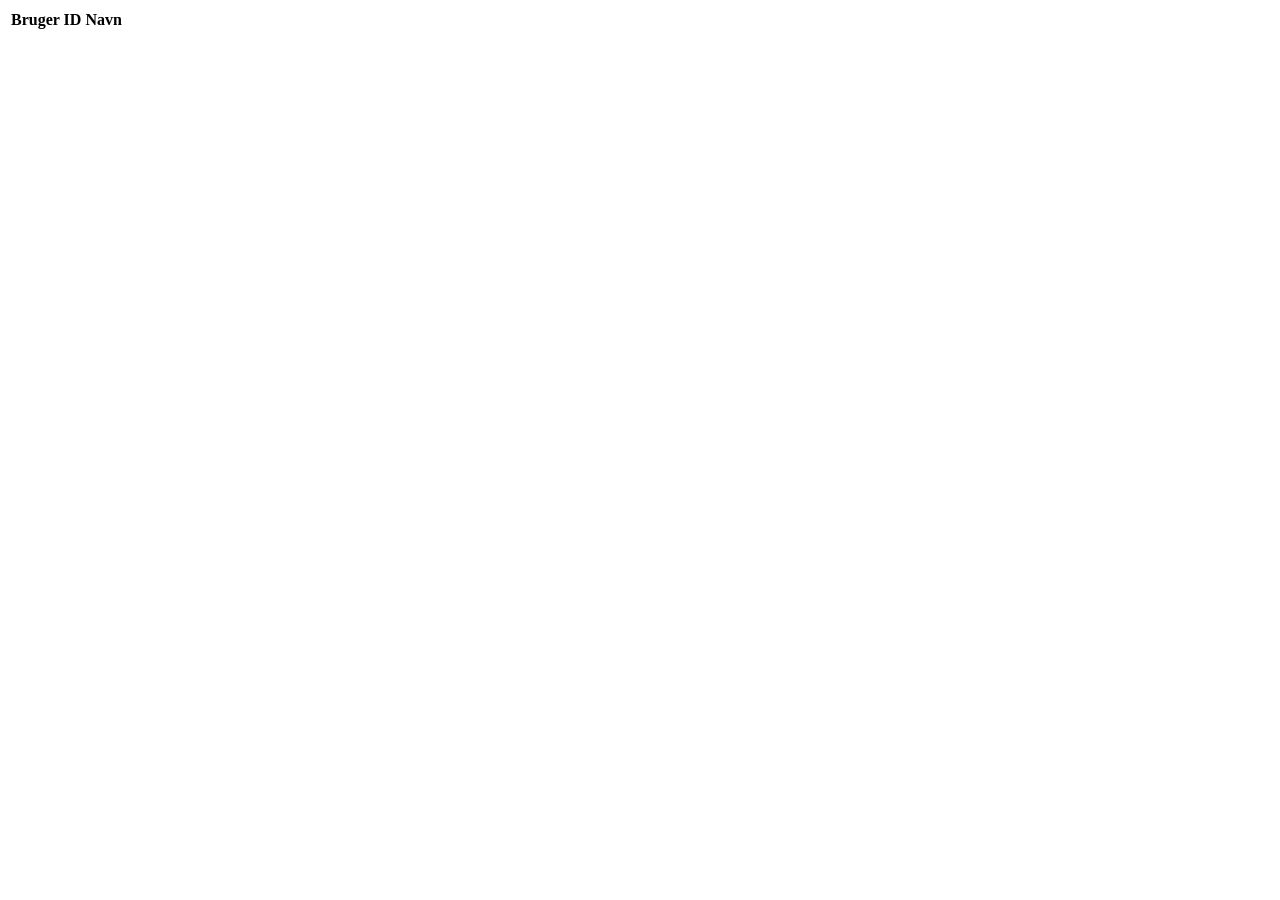
==== target/classes/templates/index.html @ a2222ede "opretter forbindelse til datbasen" ====
<!DOCTYPE html>
<html lang="da" xmlns:th="http://www.thymeleaf.org">
<head>
    <meta charset="UTF-8">
    <title>Brugere</title>
</head>
<body>

<table>
    <thead>
    <tr>
        <th>Bruger ID</th>
        <th>Navn</th>

    </tr>
    </thead>
    <tbody>
    <tr th:each="bruger : ${brugere}">
        <td th:text="${bruger.brugerId}"></td>
        <td th:text="${bruger.navn}"></td>

    </tr>
    </tbody>
</table>

</body>
</html>
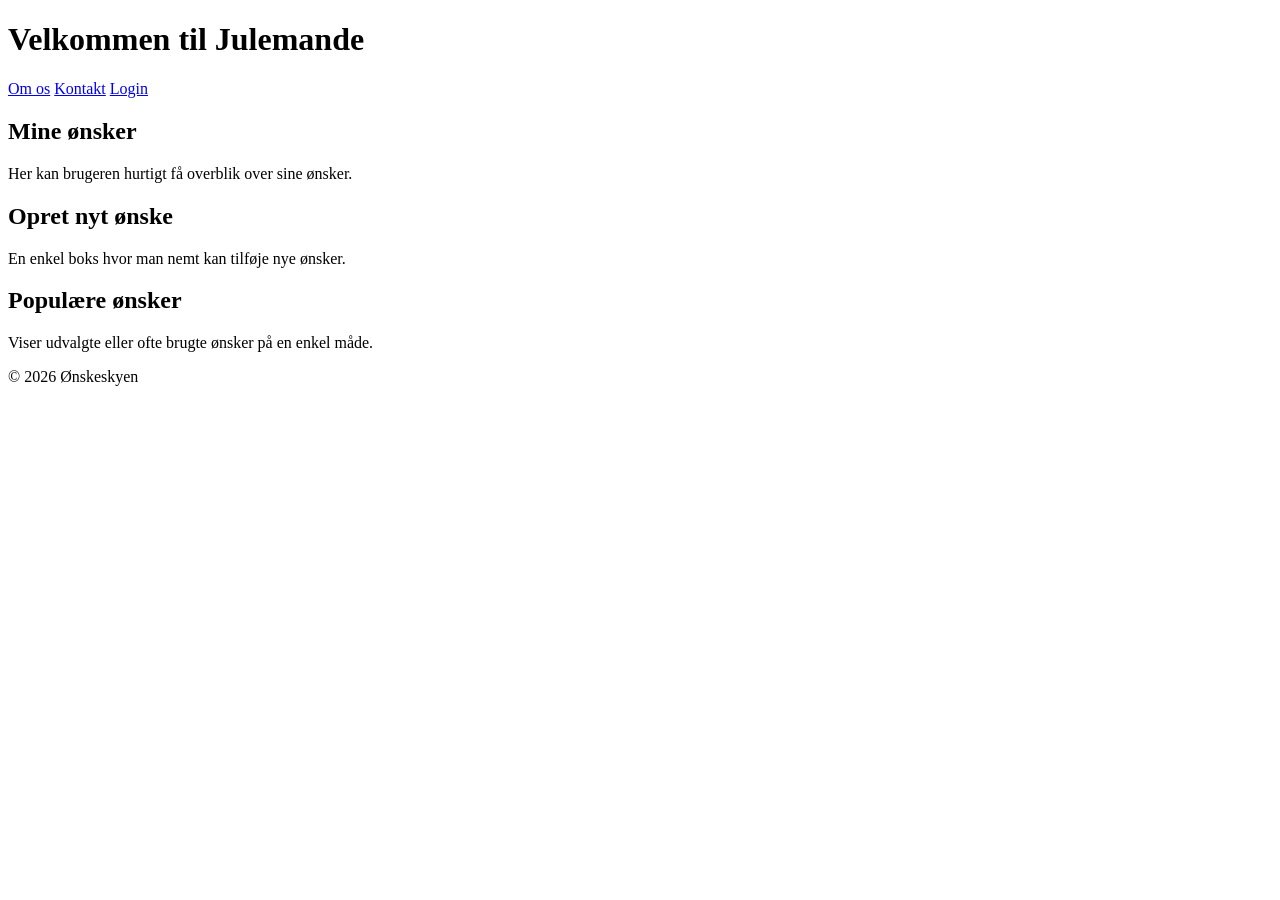
==== commit 04b95516: "yallah" ====
--- a/target/classes/templates/index.html
+++ b/target/classes/templates/index.html
@@ -1,27 +1,44 @@
 <!DOCTYPE html>
-<html lang="da" xmlns:th="http://www.thymeleaf.org">
+<html lang="da">
 <head>
     <meta charset="UTF-8">
-    <title>Brugere</title>
+    <meta name="viewport" content="width=device-width, initial-scale=1.0">
+    <title>Ønskeskyen</title>
+    <link rel="stylesheet" href="/style.css">
 </head>
 <body>
+<header>
+    <div class="top-bar">
+        <h1>Velkommen til Julemande </h1>
+    </div>
+</header>
 
-<table>
-    <thead>
-    <tr>
-        <th>Bruger ID</th>
-        <th>Navn</th>
+<nav>
+    <a href="#">Om os</a>
+    <a href="#">Kontakt</a>
+    <a href="/login" class="login-btn">Login</a>
 
-    </tr>
-    </thead>
-    <tbody>
-    <tr th:each="bruger : ${brugere}">
-        <td th:text="${bruger.brugerId}"></td>
-        <td th:text="${bruger.navn}"></td>
+</nav>
 
-    </tr>
-    </tbody>
-</table>
+<main>
+    <section class="box">
+        <h2>Mine ønsker</h2>
+        <p>Her kan brugeren hurtigt få overblik over sine ønsker.</p>
+    </section>
 
+    <section class="box">
+        <h2>Opret nyt ønske</h2>
+        <p>En enkel boks hvor man nemt kan tilføje nye ønsker.</p>
+    </section>
+
+    <section class="box">
+        <h2>Populære ønsker</h2>
+        <p>Viser udvalgte eller ofte brugte ønsker på en enkel måde.</p>
+    </section>
+</main>
+
+<footer>
+    <p>&copy; 2026 Ønskeskyen</p>
+</footer>
 </body>
 </html>
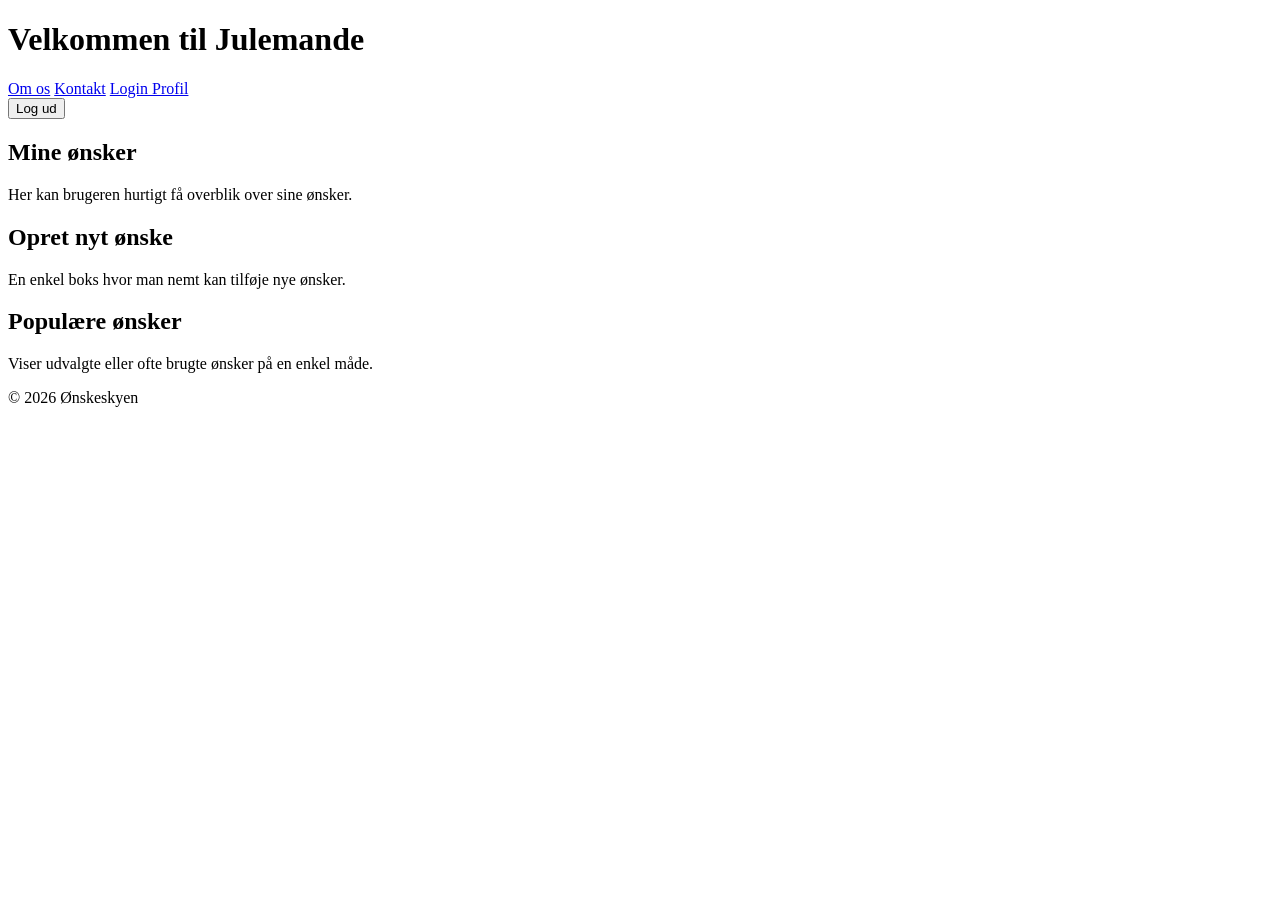
==== commit b489665c: "fixed logout button på forsiden, så den virker" ====
--- a/target/classes/templates/index.html
+++ b/target/classes/templates/index.html
@@ -1,10 +1,10 @@
 <!DOCTYPE html>
-<html lang="da">
+<html lang="da" xmlns:th="http://www.thymeleaf.org">
 <head>
     <meta charset="UTF-8">
     <meta name="viewport" content="width=device-width, initial-scale=1.0">
     <title>Ønskeskyen</title>
-    <link rel="stylesheet" href="/style.css">
+    <link rel="stylesheet" href="/style.css" th:href="@{/style.css}">
 </head>
 <body>
 <header>
@@ -14,10 +14,25 @@
 </header>
 
 <nav>
-    <a href="#">Om os</a>
-    <a href="#">Kontakt</a>
-    <a href="/login" class="login-btn">Login</a>
+    <a href="/om-os" th:href="@{/om-os}">Om os</a>
+    <a href="/kontakt" th:href="@{/kontakt}">Kontakt</a>
 
+    <!-- LOGGED OUT -->
+    <a th:if="${session.brugerId == null}" href="/login" class="login-btn">
+        Login
+    </a>
+
+    <!-- LOGGED IN -->
+    <a th:if="${session.brugerId != null}" href="/profil">
+        Profil
+    </a>
+
+    <!-- LOGOUT -->
+    <div class="nav-right">
+        <form action="/logout" method="post" class="logout-form">
+            <button type="submit" class="nav-link-btn">Log ud</button>
+        </form>
+    </div>
 </nav>
 
 <main>
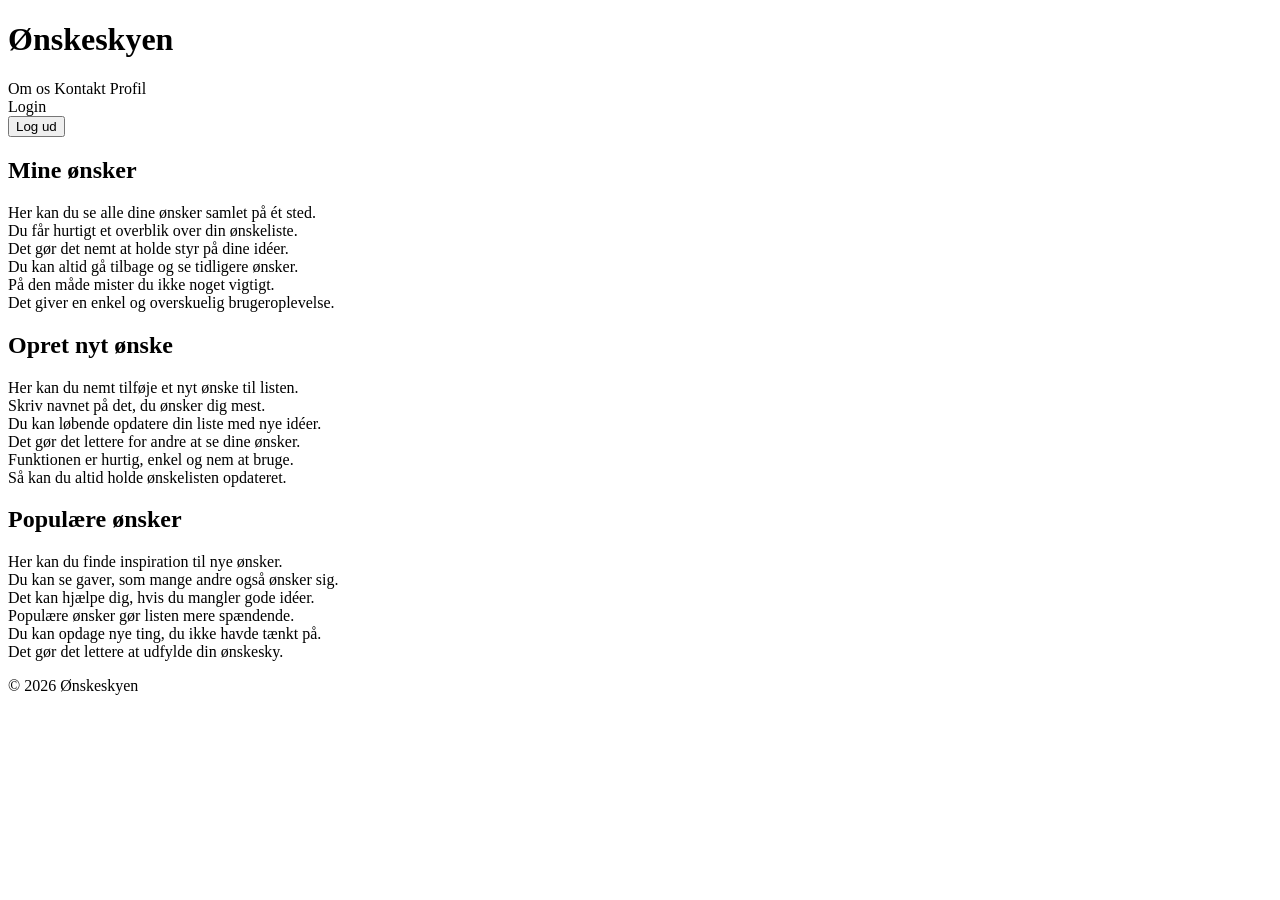
==== commit dbadc734: "jo" ====
--- a/target/classes/templates/index.html
+++ b/target/classes/templates/index.html
@@ -4,33 +4,34 @@
     <meta charset="UTF-8">
     <meta name="viewport" content="width=device-width, initial-scale=1.0">
     <title>Ønskeskyen</title>
-    <link rel="stylesheet" href="/style.css" th:href="@{/style.css}">
+    <link rel="stylesheet" th:href="@{/style.css}">
 </head>
+
 <body>
+
 <header>
     <div class="top-bar">
-        <h1>Velkommen til Julemande </h1>
+        <h1>Ønskeskyen</h1>
     </div>
 </header>
 
-<nav>
-    <a href="/om-os" th:href="@{/om-os}">Om os</a>
-    <a href="/kontakt" th:href="@{/kontakt}">Kontakt</a>
+<nav class="main-nav">
+    <div class="nav-left">
+        <a th:href="@{/om-os}" class="nav-link">Om os</a>
+        <a th:href="@{/kontakt}" class="nav-link">Kontakt</a>
 
-    <!-- LOGGED OUT -->
-    <a th:if="${session.brugerId == null}" href="/login" class="login-btn">
-        Login
-    </a>
+        <a th:if="${session.brugerId != null}" th:href="@{/profil}" class="nav-link">
+            Profil
+        </a>
+    </div>
 
-    <!-- LOGGED IN -->
-    <a th:if="${session.brugerId != null}" href="/profil">
-        Profil
-    </a>
+    <div class="nav-right">
+        <a th:if="${session.brugerId == null}" th:href="@{/login}" class="login-btn">
+            Login
+        </a>
 
-    <!-- LOGOUT -->
-    <div class="nav-right">
-        <form action="/logout" method="post" class="logout-form">
-            <button type="submit" class="nav-link-btn">Log ud</button>
+        <form th:if="${session.brugerId != null}" th:action="@{/logout}" method="post" class="logout-form">
+            <button type="submit" class="nav-link-btn logout">Log ud</button>
         </form>
     </div>
 </nav>
@@ -38,22 +39,44 @@
 <main>
     <section class="box">
         <h2>Mine ønsker</h2>
-        <p>Her kan brugeren hurtigt få overblik over sine ønsker.</p>
+        <p>
+            Her kan du se alle dine ønsker samlet på ét sted.<br>
+            Du får hurtigt et overblik over din ønskeliste.<br>
+            Det gør det nemt at holde styr på dine idéer.<br>
+            Du kan altid gå tilbage og se tidligere ønsker.<br>
+            På den måde mister du ikke noget vigtigt.<br>
+            Det giver en enkel og overskuelig brugeroplevelse.
+        </p>
     </section>
 
     <section class="box">
         <h2>Opret nyt ønske</h2>
-        <p>En enkel boks hvor man nemt kan tilføje nye ønsker.</p>
+        <p>
+            Her kan du nemt tilføje et nyt ønske til listen.<br>
+            Skriv navnet på det, du ønsker dig mest.<br>
+            Du kan løbende opdatere din liste med nye idéer.<br>
+            Det gør det lettere for andre at se dine ønsker.<br>
+            Funktionen er hurtig, enkel og nem at bruge.<br>
+            Så kan du altid holde ønskelisten opdateret.
+        </p>
     </section>
 
     <section class="box">
         <h2>Populære ønsker</h2>
-        <p>Viser udvalgte eller ofte brugte ønsker på en enkel måde.</p>
+        <p>
+            Her kan du finde inspiration til nye ønsker.<br>
+            Du kan se gaver, som mange andre også ønsker sig.<br>
+            Det kan hjælpe dig, hvis du mangler gode idéer.<br>
+            Populære ønsker gør listen mere spændende.<br>
+            Du kan opdage nye ting, du ikke havde tænkt på.<br>
+            Det gør det lettere at udfylde din ønskesky.
+        </p>
     </section>
 </main>
 
 <footer>
     <p>&copy; 2026 Ønskeskyen</p>
 </footer>
+
 </body>
 </html>
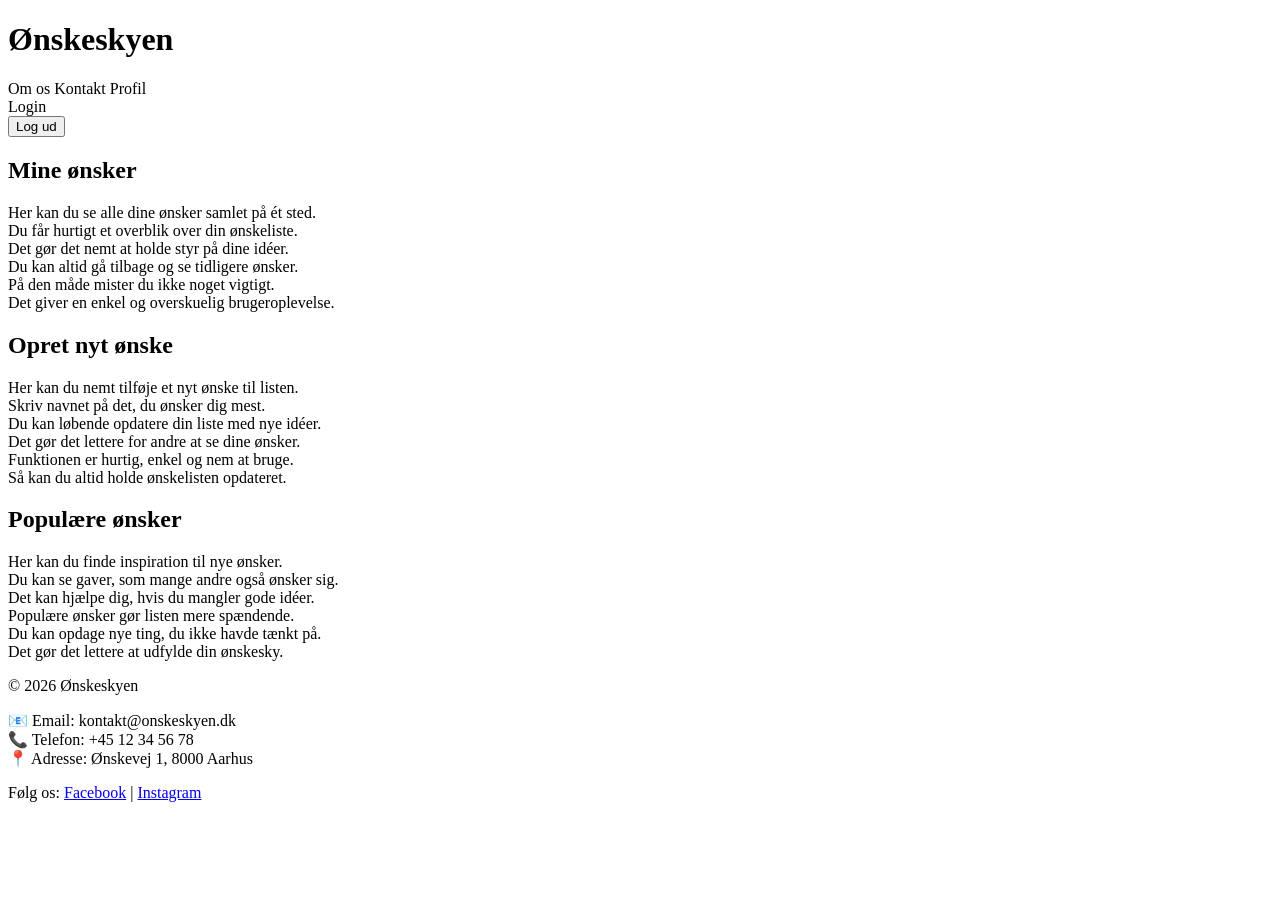
==== commit 0a792622: "jo" ====
--- a/target/classes/templates/index.html
+++ b/target/classes/templates/index.html
@@ -75,7 +75,21 @@
 </main>
 
 <footer>
-    <p>&copy; 2026 Ønskeskyen</p>
+    <div class="footer-content">
+        <p>&copy; 2026 Ønskeskyen</p>
+
+        <p>
+            📧 Email: kontakt@onskeskyen.dk<br>
+            📞 Telefon: +45 12 34 56 78<br>
+            📍 Adresse: Ønskevej 1, 8000 Aarhus
+        </p>
+
+        <p>
+            Følg os:
+            <a href="#">Facebook</a> |
+            <a href="#">Instagram</a>
+        </p>
+    </div>
 </footer>
 
 </body>
